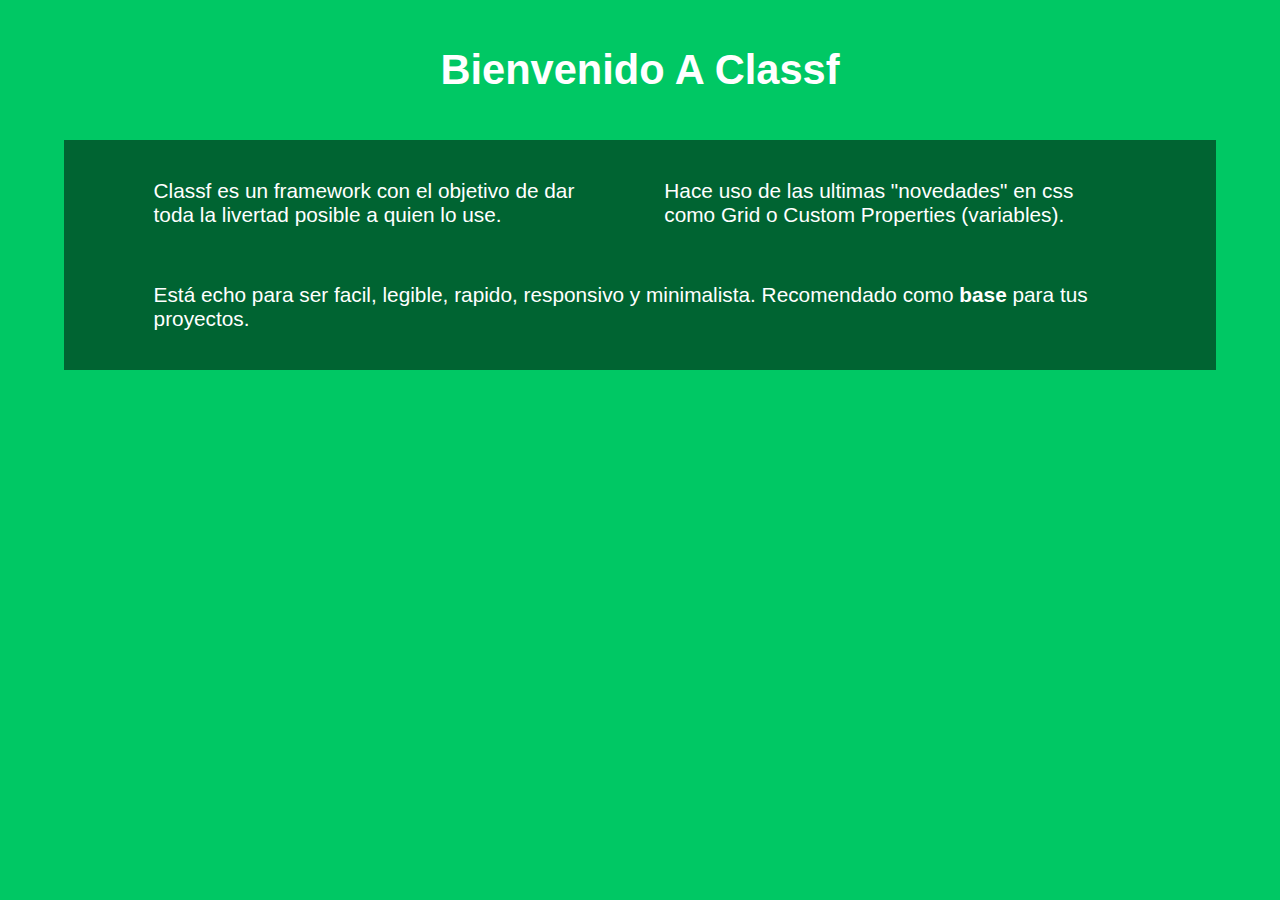
==== index.html @ 03e0330d "commit" ====
<!DOCTYPE html>
<html lang="en"></html>
<head>
  <meta charset="UTF-8"/>
  <meta name="viewport" content="width=device-width, initial-scale=1.0"/>
  <meta http-equiv="X-UA-Compatible" content="ie=edge"/>
  <link rel="stylesheet" href="css/classf/all.css"/>
  <link rel="stylesheet" href="css/styles.css"/>
  <title>Classf</title>
</head>
<body class="c bg txt color bg-b100 bg-g200 txt-r255 txt-g255 txt-b255 smsize13">
  <header class="c grid with sm3 cols">
    <div class="c cell with span sm3">
      <h1 class="c text center">Bienvenido A Classf</h1>
    </div>
  </header>
  <section class="c grid with sm2 cols bg color bg-b50 bg-g100 mleft5 mright5">
    <div class="c cell">
      <p>Classf es un framework con el objetivo de dar toda la livertad posible a quien lo use.</p>
    </div>
    <div class="c cell">
      <p>Hace uso de las ultimas "novedades" en css como Grid o Custom Properties (variables).</p>
    </div>
    <div class="c cell with span sm2">
      <p>Está echo para ser facil, legible, rapido, responsivo y minimalista. Recomendado como <b>base</b> para tus proyectos.</p>
    </div>
  </section>
</body>
---- css/classf/all.css ----
*, *:before, *:after {
  -webkit-box-sizing: border-box;
  box-sizing: border-box; }

body {
  margin: 0;
  font-family: Arial, "Helvetica Neue", Helvetica, sans-serif; }

img {
  max-width: 100%;
  height: auto; }

a {
  text-decoration: none; }
  a:hover {
    text-decoration: underline; }

.c.grid {
  display: grid;
  grid-template-columns: repeat(1, 1fr);
  grid-column-gap: 5%;
  grid-row-gap: 1.7vh;
  padding-left: 7vw;
  padding-right: 7vw;
  padding-top: 2vh;
  padding-bottom: 2vh; }
  @media (min-width: 320px) {
    .c.grid.with.cols.sm1 {
      grid-template-columns: repeat(1, 1fr); }
    .c.grid.with.cols.sm2 {
      grid-template-columns: repeat(2, 1fr); }
    .c.grid.with.cols.sm3 {
      grid-template-columns: repeat(3, 1fr); }
    .c.grid.with.cols.sm4 {
      grid-template-columns: repeat(4, 1fr); }
    .c.grid.with.cols.sm5 {
      grid-template-columns: repeat(5, 1fr); }
    .c.grid.with.cols.sm6 {
      grid-template-columns: repeat(6, 1fr); }
    .c.grid.with.cols.sm7 {
      grid-template-columns: repeat(7, 1fr); }
    .c.grid.with.cols.sm8 {
      grid-template-columns: repeat(8, 1fr); }
    .c.grid.with.cols.sm9 {
      grid-template-columns: repeat(9, 1fr); }
    .c.grid.with.cols.sm10 {
      grid-template-columns: repeat(10, 1fr); }
    .c.grid.with.cols.sm11 {
      grid-template-columns: repeat(11, 1fr); }
    .c.grid.with.cols.sm12 {
      grid-template-columns: repeat(12, 1fr); } }
  @media (min-width: 650px) {
    .c.grid.with.cols.md1 {
      grid-template-columns: repeat(1, 1fr); }
    .c.grid.with.cols.md2 {
      grid-template-columns: repeat(2, 1fr); }
    .c.grid.with.cols.md3 {
      grid-template-columns: repeat(3, 1fr); }
    .c.grid.with.cols.md4 {
      grid-template-columns: repeat(4, 1fr); }
    .c.grid.with.cols.md5 {
      grid-template-columns: repeat(5, 1fr); }
    .c.grid.with.cols.md6 {
      grid-template-columns: repeat(6, 1fr); }
    .c.grid.with.cols.md7 {
      grid-template-columns: repeat(7, 1fr); }
    .c.grid.with.cols.md8 {
      grid-template-columns: repeat(8, 1fr); }
    .c.grid.with.cols.md9 {
      grid-template-columns: repeat(9, 1fr); }
    .c.grid.with.cols.md10 {
      grid-template-columns: repeat(10, 1fr); }
    .c.grid.with.cols.md11 {
      grid-template-columns: repeat(11, 1fr); }
    .c.grid.with.cols.md12 {
      grid-template-columns: repeat(12, 1fr); } }
  @media (min-width: 940px) {
    .c.grid.with.cols.lg1 {
      grid-template-columns: repeat(1, 1fr); }
    .c.grid.with.cols.lg2 {
      grid-template-columns: repeat(2, 1fr); }
    .c.grid.with.cols.lg3 {
      grid-template-columns: repeat(3, 1fr); }
    .c.grid.with.cols.lg4 {
      grid-template-columns: repeat(4, 1fr); }
    .c.grid.with.cols.lg5 {
      grid-template-columns: repeat(5, 1fr); }
    .c.grid.with.cols.lg6 {
      grid-template-columns: repeat(6, 1fr); }
    .c.grid.with.cols.lg7 {
      grid-template-columns: repeat(7, 1fr); }
    .c.grid.with.cols.lg8 {
      grid-template-columns: repeat(8, 1fr); }
    .c.grid.with.cols.lg9 {
      grid-template-columns: repeat(9, 1fr); }
    .c.grid.with.cols.lg10 {
      grid-template-columns: repeat(10, 1fr); }
    .c.grid.with.cols.lg11 {
      grid-template-columns: repeat(11, 1fr); }
    .c.grid.with.cols.lg12 {
      grid-template-columns: repeat(12, 1fr); } }
  @media (min-width: 1300px) {
    .c.grid.with.cols.xl1 {
      grid-template-columns: repeat(1, 1fr); }
    .c.grid.with.cols.xl2 {
      grid-template-columns: repeat(2, 1fr); }
    .c.grid.with.cols.xl3 {
      grid-template-columns: repeat(3, 1fr); }
    .c.grid.with.cols.xl4 {
      grid-template-columns: repeat(4, 1fr); }
    .c.grid.with.cols.xl5 {
      grid-template-columns: repeat(5, 1fr); }
    .c.grid.with.cols.xl6 {
      grid-template-columns: repeat(6, 1fr); }
    .c.grid.with.cols.xl7 {
      grid-template-columns: repeat(7, 1fr); }
    .c.grid.with.cols.xl8 {
      grid-template-columns: repeat(8, 1fr); }
    .c.grid.with.cols.xl9 {
      grid-template-columns: repeat(9, 1fr); }
    .c.grid.with.cols.xl10 {
      grid-template-columns: repeat(10, 1fr); }
    .c.grid.with.cols.xl11 {
      grid-template-columns: repeat(11, 1fr); }
    .c.grid.with.cols.xl12 {
      grid-template-columns: repeat(12, 1fr); } }
  .c.grid .c.cell {
    width: 100%;
    height: 100%; }
    @media (min-width: 320px) {
      .c.grid .c.cell.with.span.sm1 {
        grid-column: span 1; }
      .c.grid .c.cell.with.span.sm2 {
        grid-column: span 2; }
      .c.grid .c.cell.with.span.sm3 {
        grid-column: span 3; }
      .c.grid .c.cell.with.span.sm4 {
        grid-column: span 4; }
      .c.grid .c.cell.with.span.sm5 {
        grid-column: span 5; }
      .c.grid .c.cell.with.span.sm6 {
        grid-column: span 6; }
      .c.grid .c.cell.with.span.sm7 {
        grid-column: span 7; }
      .c.grid .c.cell.with.span.sm8 {
        grid-column: span 8; }
      .c.grid .c.cell.with.span.sm9 {
        grid-column: span 9; }
      .c.grid .c.cell.with.span.sm10 {
        grid-column: span 10; }
      .c.grid .c.cell.with.span.sm11 {
        grid-column: span 11; }
      .c.grid .c.cell.with.span.sm12 {
        grid-column: span 12; } }
    @media (min-width: 650px) {
      .c.grid .c.cell.with.span.md1 {
        grid-column: span 1; }
      .c.grid .c.cell.with.span.md2 {
        grid-column: span 2; }
      .c.grid .c.cell.with.span.md3 {
        grid-column: span 3; }
      .c.grid .c.cell.with.span.md4 {
        grid-column: span 4; }
      .c.grid .c.cell.with.span.md5 {
        grid-column: span 5; }
      .c.grid .c.cell.with.span.md6 {
        grid-column: span 6; }
      .c.grid .c.cell.with.span.md7 {
        grid-column: span 7; }
      .c.grid .c.cell.with.span.md8 {
        grid-column: span 8; }
      .c.grid .c.cell.with.span.md9 {
        grid-column: span 9; }
      .c.grid .c.cell.with.span.md10 {
        grid-column: span 10; }
      .c.grid .c.cell.with.span.md11 {
        grid-column: span 11; }
      .c.grid .c.cell.with.span.md12 {
        grid-column: span 12; } }
    @media (min-width: 940px) {
      .c.grid .c.cell.with.span.lg1 {
        grid-column: span 1; }
      .c.grid .c.cell.with.span.lg2 {
        grid-column: span 2; }
      .c.grid .c.cell.with.span.lg3 {
        grid-column: span 3; }
      .c.grid .c.cell.with.span.lg4 {
        grid-column: span 4; }
      .c.grid .c.cell.with.span.lg5 {
        grid-column: span 5; }
      .c.grid .c.cell.with.span.lg6 {
        grid-column: span 6; }
      .c.grid .c.cell.with.span.lg7 {
        grid-column: span 7; }
      .c.grid .c.cell.with.span.lg8 {
        grid-column: span 8; }
      .c.grid .c.cell.with.span.lg9 {
        grid-column: span 9; }
      .c.grid .c.cell.with.span.lg10 {
        grid-column: span 10; }
      .c.grid .c.cell.with.span.lg11 {
        grid-column: span 11; }
      .c.grid .c.cell.with.span.lg12 {
        grid-column: span 12; } }
    @media (min-width: 1300px) {
      .c.grid .c.cell.with.span.xl1 {
        grid-column: span 1; }
      .c.grid .c.cell.with.span.xl2 {
        grid-column: span 2; }
      .c.grid .c.cell.with.span.xl3 {
        grid-column: span 3; }
      .c.grid .c.cell.with.span.xl4 {
        grid-column: span 4; }
      .c.grid .c.cell.with.span.xl5 {
        grid-column: span 5; }
      .c.grid .c.cell.with.span.xl6 {
        grid-column: span 6; }
      .c.grid .c.cell.with.span.xl7 {
        grid-column: span 7; }
      .c.grid .c.cell.with.span.xl8 {
        grid-column: span 8; }
      .c.grid .c.cell.with.span.xl9 {
        grid-column: span 9; }
      .c.grid .c.cell.with.span.xl10 {
        grid-column: span 10; }
      .c.grid .c.cell.with.span.xl11 {
        grid-column: span 11; }
      .c.grid .c.cell.with.span.xl12 {
        grid-column: span 12; } }

.c.show.in {
  display: none; }
  @media (min-width: 0px) and (max-width: 649px) {
    .c.show.in.sm {
      display: block; } }
  @media (min-width: 650px) and (max-width: 939px) {
    .c.show.in.md {
      display: block; } }
  @media (min-width: 940px) and (max-width: 1299px) {
    .c.show.in.lg {
      display: block; } }
  @media (min-width: 1300px) and (max-width: 1000000px) {
    .c.show.in.xl {
      display: block; } }

.c.hide.in {
  display: block; }
  @media (min-width: 0px) and (max-width: 649px) {
    .c.hide.in.sm {
      display: none; } }
  @media (min-width: 650px) and (max-width: 939px) {
    .c.hide.in.md {
      display: none; } }
  @media (min-width: 940px) and (max-width: 1299px) {
    .c.hide.in.lg {
      display: none; } }
  @media (min-width: 1300px) and (max-width: 1000000px) {
    .c.hide.in.xl {
      display: none; } }

.c.visible.in {
  visibility: hidden; }
  @media (min-width: 0px) and (max-width: 649px) {
    .c.visible.in.sm {
      visibility: visible; } }
  @media (min-width: 650px) and (max-width: 939px) {
    .c.visible.in.md {
      visibility: visible; } }
  @media (min-width: 940px) and (max-width: 1299px) {
    .c.visible.in.lg {
      visibility: visible; } }
  @media (min-width: 1300px) and (max-width: 1000000px) {
    .c.visible.in.xl {
      visibility: visible; } }

.c.invisible.in {
  visibility: visible; }
  @media (min-width: 0px) and (max-width: 649px) {
    .c.invisible.in.sm {
      visibility: hidden; } }
  @media (min-width: 650px) and (max-width: 939px) {
    .c.invisible.in.md {
      visibility: hidden; } }
  @media (min-width: 940px) and (max-width: 1299px) {
    .c.invisible.in.lg {
      visibility: hidden; } }
  @media (min-width: 1300px) and (max-width: 1000000px) {
    .c.invisible.in.xl {
      visibility: hidden; } }

.c.width0 {
  width: 0%; }

.c.width5 {
  width: 5%; }

.c.width10 {
  width: 10%; }

.c.width15 {
  width: 15%; }

.c.width20 {
  width: 20%; }

.c.width25 {
  width: 25%; }

.c.width30 {
  width: 30%; }

.c.width35 {
  width: 35%; }

.c.width40 {
  width: 40%; }

.c.width45 {
  width: 45%; }

.c.width50 {
  width: 50%; }

.c.width55 {
  width: 55%; }

.c.width60 {
  width: 60%; }

.c.width65 {
  width: 65%; }

.c.width70 {
  width: 70%; }

.c.width75 {
  width: 75%; }

.c.width80 {
  width: 80%; }

.c.width85 {
  width: 85%; }

.c.width90 {
  width: 90%; }

.c.width95 {
  width: 95%; }

.c.width100 {
  width: 100%; }

.c.height0 {
  height: 0px; }

.c.height5 {
  height: 5px; }

.c.height10 {
  height: 10px; }

.c.height15 {
  height: 15px; }

.c.height20 {
  height: 20px; }

.c.height25 {
  height: 25px; }

.c.height30 {
  height: 30px; }

.c.height35 {
  height: 35px; }

.c.height40 {
  height: 40px; }

.c.height45 {
  height: 45px; }

.c.height50 {
  height: 50px; }

.c.height55 {
  height: 55px; }

.c.height60 {
  height: 60px; }

.c.height65 {
  height: 65px; }

.c.height70 {
  height: 70px; }

.c.height75 {
  height: 75px; }

.c.height80 {
  height: 80px; }

.c.height85 {
  height: 85px; }

.c.height90 {
  height: 90px; }

.c.height95 {
  height: 95px; }

.c.height100 {
  height: 100px; }

.c.height105 {
  height: 105px; }

.c.height110 {
  height: 110px; }

.c.height115 {
  height: 115px; }

.c.height120 {
  height: 120px; }

.c.height125 {
  height: 125px; }

.c.height130 {
  height: 130px; }

.c.height135 {
  height: 135px; }

.c.height140 {
  height: 140px; }

.c.height145 {
  height: 145px; }

.c.height150 {
  height: 150px; }

.c.height155 {
  height: 155px; }

.c.height160 {
  height: 160px; }

.c.height165 {
  height: 165px; }

.c.height170 {
  height: 170px; }

.c.height175 {
  height: 175px; }

.c.height180 {
  height: 180px; }

.c.height185 {
  height: 185px; }

.c.height190 {
  height: 190px; }

.c.height195 {
  height: 195px; }

.c.height200 {
  height: 200px; }

.c.height205 {
  height: 205px; }

.c.height210 {
  height: 210px; }

.c.height215 {
  height: 215px; }

.c.height220 {
  height: 220px; }

.c.height225 {
  height: 225px; }

.c.height230 {
  height: 230px; }

.c.height235 {
  height: 235px; }

.c.height240 {
  height: 240px; }

.c.height245 {
  height: 245px; }

.c.height250 {
  height: 250px; }

.c.height255 {
  height: 255px; }

.c.height260 {
  height: 260px; }

.c.height265 {
  height: 265px; }

.c.height270 {
  height: 270px; }

.c.height275 {
  height: 275px; }

.c.height280 {
  height: 280px; }

.c.height285 {
  height: 285px; }

.c.height290 {
  height: 290px; }

.c.height295 {
  height: 295px; }

.c.height300 {
  height: 300px; }

.c.height305 {
  height: 305px; }

.c.height310 {
  height: 310px; }

.c.height315 {
  height: 315px; }

.c.height320 {
  height: 320px; }

.c.height325 {
  height: 325px; }

.c.height330 {
  height: 330px; }

.c.height335 {
  height: 335px; }

.c.height340 {
  height: 340px; }

.c.height345 {
  height: 345px; }

.c.height350 {
  height: 350px; }

.c.height355 {
  height: 355px; }

.c.height360 {
  height: 360px; }

.c.height365 {
  height: 365px; }

.c.height370 {
  height: 370px; }

.c.height375 {
  height: 375px; }

.c.height380 {
  height: 380px; }

.c.height385 {
  height: 385px; }

.c.height390 {
  height: 390px; }

.c.height395 {
  height: 395px; }

.c.height400 {
  height: 400px; }

.c.height405 {
  height: 405px; }

.c.height410 {
  height: 410px; }

.c.height415 {
  height: 415px; }

.c.height420 {
  height: 420px; }

.c.height425 {
  height: 425px; }

.c.height430 {
  height: 430px; }

.c.height435 {
  height: 435px; }

.c.height440 {
  height: 440px; }

.c.height445 {
  height: 445px; }

.c.height450 {
  height: 450px; }

.c.height455 {
  height: 455px; }

.c.height460 {
  height: 460px; }

.c.height465 {
  height: 465px; }

.c.height470 {
  height: 470px; }

.c.height475 {
  height: 475px; }

.c.height480 {
  height: 480px; }

.c.height485 {
  height: 485px; }

.c.height490 {
  height: 490px; }

.c.height495 {
  height: 495px; }

.c.height500 {
  height: 500px; }

.c.pos.container {
  position: relative; }
  .c.pos.container .c.pos.set {
    position: absolute; }
    .c.pos.container .c.pos.set.x0 {
      left: 0%; }
    .c.pos.container .c.pos.set.y0 {
      top: 0%; }
    .c.pos.container .c.pos.set.x5 {
      left: 5%; }
    .c.pos.container .c.pos.set.y5 {
      top: 5%; }
    .c.pos.container .c.pos.set.x10 {
      left: 10%; }
    .c.pos.container .c.pos.set.y10 {
      top: 10%; }
    .c.pos.container .c.pos.set.x15 {
      left: 15%; }
    .c.pos.container .c.pos.set.y15 {
      top: 15%; }
    .c.pos.container .c.pos.set.x20 {
      left: 20%; }
    .c.pos.container .c.pos.set.y20 {
      top: 20%; }
    .c.pos.container .c.pos.set.x25 {
      left: 25%; }
    .c.pos.container .c.pos.set.y25 {
      top: 25%; }
    .c.pos.container .c.pos.set.x30 {
      left: 30%; }
    .c.pos.container .c.pos.set.y30 {
      top: 30%; }
    .c.pos.container .c.pos.set.x35 {
      left: 35%; }
    .c.pos.container .c.pos.set.y35 {
      top: 35%; }
    .c.pos.container .c.pos.set.x40 {
      left: 40%; }
    .c.pos.container .c.pos.set.y40 {
      top: 40%; }
    .c.pos.container .c.pos.set.x45 {
      left: 45%; }
    .c.pos.container .c.pos.set.y45 {
      top: 45%; }
    .c.pos.container .c.pos.set.x50 {
      left: 50%; }
    .c.pos.container .c.pos.set.y50 {
      top: 50%; }
    .c.pos.container .c.pos.set.x55 {
      left: 55%; }
    .c.pos.container .c.pos.set.y55 {
      top: 55%; }
    .c.pos.container .c.pos.set.x60 {
      left: 60%; }
    .c.pos.container .c.pos.set.y60 {
      top: 60%; }
    .c.pos.container .c.pos.set.x65 {
      left: 65%; }
    .c.pos.container .c.pos.set.y65 {
      top: 65%; }
    .c.pos.container .c.pos.set.x70 {
      left: 70%; }
    .c.pos.container .c.pos.set.y70 {
      top: 70%; }
    .c.pos.container .c.pos.set.x75 {
      left: 75%; }
    .c.pos.container .c.pos.set.y75 {
      top: 75%; }
    .c.pos.container .c.pos.set.x80 {
      left: 80%; }
    .c.pos.container .c.pos.set.y80 {
      top: 80%; }
    .c.pos.container .c.pos.set.x85 {
      left: 85%; }
    .c.pos.container .c.pos.set.y85 {
      top: 85%; }
    .c.pos.container .c.pos.set.x90 {
      left: 90%; }
    .c.pos.container .c.pos.set.y90 {
      top: 90%; }
    .c.pos.container .c.pos.set.x95 {
      left: 95%; }
    .c.pos.container .c.pos.set.y95 {
      top: 95%; }
    .c.pos.container .c.pos.set.x100 {
      left: 100%; }
    .c.pos.container .c.pos.set.y100 {
      top: 100%; }
  .c.pos.container .c.pos.align {
    position: absolute;
    --x: 0%;
    --y: 0%;
    -webkit-transform: translate(var(--x), var(--y));
    -ms-transform: translate(var(--x), var(--y));
    transform: translate(var(--x), var(--y)); }
    .c.pos.container .c.pos.align.middle {
      top: 50%;
      --y: -50%; }
    .c.pos.container .c.pos.align.buttom {
      bottom: 0; }
    .c.pos.container .c.pos.align.top {
      top: 0; }
    .c.pos.container .c.pos.align.center {
      left: 50%;
      --x: -50%; }
    .c.pos.container .c.pos.align.ceft {
      left: 0; }
    .c.pos.container .c.pos.align.right {
      right: 0; }

.c.scroll-x {
  overflow-x: scroll; }

.c.scroll-y {
  overflow-y: scroll; }

.c.bg.color {
  background-color: rgb(var(--bgr), var(--bgg), var(--bgb));
  --bgr: 0;
  --bgg: 0;
  --bgb: 0; }
  .c.bg.color.bg-r0 {
    --bgr: 0; }
  .c.bg.color.bg-r5 {
    --bgr: 5; }
  .c.bg.color.bg-r10 {
    --bgr: 10; }
  .c.bg.color.bg-r15 {
    --bgr: 15; }
  .c.bg.color.bg-r20 {
    --bgr: 20; }
  .c.bg.color.bg-r25 {
    --bgr: 25; }
  .c.bg.color.bg-r30 {
    --bgr: 30; }
  .c.bg.color.bg-r35 {
    --bgr: 35; }
  .c.bg.color.bg-r40 {
    --bgr: 40; }
  .c.bg.color.bg-r45 {
    --bgr: 45; }
  .c.bg.color.bg-r50 {
    --bgr: 50; }
  .c.bg.color.bg-r55 {
    --bgr: 55; }
  .c.bg.color.bg-r60 {
    --bgr: 60; }
  .c.bg.color.bg-r65 {
    --bgr: 65; }
  .c.bg.color.bg-r70 {
    --bgr: 70; }
  .c.bg.color.bg-r75 {
    --bgr: 75; }
  .c.bg.color.bg-r80 {
    --bgr: 80; }
  .c.bg.color.bg-r85 {
    --bgr: 85; }
  .c.bg.color.bg-r90 {
    --bgr: 90; }
  .c.bg.color.bg-r95 {
    --bgr: 95; }
  .c.bg.color.bg-r100 {
    --bgr: 100; }
  .c.bg.color.bg-r105 {
    --bgr: 105; }
  .c.bg.color.bg-r110 {
    --bgr: 110; }
  .c.bg.color.bg-r115 {
    --bgr: 115; }
  .c.bg.color.bg-r120 {
    --bgr: 120; }
  .c.bg.color.bg-r125 {
    --bgr: 125; }
  .c.bg.color.bg-r130 {
    --bgr: 130; }
  .c.bg.color.bg-r135 {
    --bgr: 135; }
  .c.bg.color.bg-r140 {
    --bgr: 140; }
  .c.bg.color.bg-r145 {
    --bgr: 145; }
  .c.bg.color.bg-r150 {
    --bgr: 150; }
  .c.bg.color.bg-r155 {
    --bgr: 155; }
  .c.bg.color.bg-r160 {
    --bgr: 160; }
  .c.bg.color.bg-r165 {
    --bgr: 165; }
  .c.bg.color.bg-r170 {
    --bgr: 170; }
  .c.bg.color.bg-r175 {
    --bgr: 175; }
  .c.bg.color.bg-r180 {
    --bgr: 180; }
  .c.bg.color.bg-r185 {
    --bgr: 185; }
  .c.bg.color.bg-r190 {
    --bgr: 190; }
  .c.bg.color.bg-r195 {
    --bgr: 195; }
  .c.bg.color.bg-r200 {
    --bgr: 200; }
  .c.bg.color.bg-r205 {
    --bgr: 205; }
  .c.bg.color.bg-r210 {
    --bgr: 210; }
  .c.bg.color.bg-r215 {
    --bgr: 215; }
  .c.bg.color.bg-r220 {
    --bgr: 220; }
  .c.bg.color.bg-r225 {
    --bgr: 225; }
  .c.bg.color.bg-r230 {
    --bgr: 230; }
  .c.bg.color.bg-r235 {
    --bgr: 235; }
  .c.bg.color.bg-r240 {
    --bgr: 240; }
  .c.bg.color.bg-r245 {
    --bgr: 245; }
  .c.bg.color.bg-r250 {
    --bgr: 250; }
  .c.bg.color.bg-r255 {
    --bgr: 255; }
  .c.bg.color.bg-g0 {
    --bgg: 0; }
  .c.bg.color.bg-g5 {
    --bgg: 5; }
  .c.bg.color.bg-g10 {
    --bgg: 10; }
  .c.bg.color.bg-g15 {
    --bgg: 15; }
  .c.bg.color.bg-g20 {
    --bgg: 20; }
  .c.bg.color.bg-g25 {
    --bgg: 25; }
  .c.bg.color.bg-g30 {
    --bgg: 30; }
  .c.bg.color.bg-g35 {
    --bgg: 35; }
  .c.bg.color.bg-g40 {
    --bgg: 40; }
  .c.bg.color.bg-g45 {
    --bgg: 45; }
  .c.bg.color.bg-g50 {
    --bgg: 50; }
  .c.bg.color.bg-g55 {
    --bgg: 55; }
  .c.bg.color.bg-g60 {
    --bgg: 60; }
  .c.bg.color.bg-g65 {
    --bgg: 65; }
  .c.bg.color.bg-g70 {
    --bgg: 70; }
  .c.bg.color.bg-g75 {
    --bgg: 75; }
  .c.bg.color.bg-g80 {
    --bgg: 80; }
  .c.bg.color.bg-g85 {
    --bgg: 85; }
  .c.bg.color.bg-g90 {
    --bgg: 90; }
  .c.bg.color.bg-g95 {
    --bgg: 95; }
  .c.bg.color.bg-g100 {
    --bgg: 100; }
  .c.bg.color.bg-g105 {
    --bgg: 105; }
  .c.bg.color.bg-g110 {
    --bgg: 110; }
  .c.bg.color.bg-g115 {
    --bgg: 115; }
  .c.bg.color.bg-g120 {
    --bgg: 120; }
  .c.bg.color.bg-g125 {
    --bgg: 125; }
  .c.bg.color.bg-g130 {
    --bgg: 130; }
  .c.bg.color.bg-g135 {
    --bgg: 135; }
  .c.bg.color.bg-g140 {
    --bgg: 140; }
  .c.bg.color.bg-g145 {
    --bgg: 145; }
  .c.bg.color.bg-g150 {
    --bgg: 150; }
  .c.bg.color.bg-g155 {
    --bgg: 155; }
  .c.bg.color.bg-g160 {
    --bgg: 160; }
  .c.bg.color.bg-g165 {
    --bgg: 165; }
  .c.bg.color.bg-g170 {
    --bgg: 170; }
  .c.bg.color.bg-g175 {
    --bgg: 175; }
  .c.bg.color.bg-g180 {
    --bgg: 180; }
  .c.bg.color.bg-g185 {
    --bgg: 185; }
  .c.bg.color.bg-g190 {
    --bgg: 190; }
  .c.bg.color.bg-g195 {
    --bgg: 195; }
  .c.bg.color.bg-g200 {
    --bgg: 200; }
  .c.bg.color.bg-g205 {
    --bgg: 205; }
  .c.bg.color.bg-g210 {
    --bgg: 210; }
  .c.bg.color.bg-g215 {
    --bgg: 215; }
  .c.bg.color.bg-g220 {
    --bgg: 220; }
  .c.bg.color.bg-g225 {
    --bgg: 225; }
  .c.bg.color.bg-g230 {
    --bgg: 230; }
  .c.bg.color.bg-g235 {
    --bgg: 235; }
  .c.bg.color.bg-g240 {
    --bgg: 240; }
  .c.bg.color.bg-g245 {
    --bgg: 245; }
  .c.bg.color.bg-g250 {
    --bgg: 250; }
  .c.bg.color.bg-g255 {
    --bgg: 255; }
  .c.bg.color.bg-b0 {
    --bgb: 0; }
  .c.bg.color.bg-b5 {
    --bgb: 5; }
  .c.bg.color.bg-b10 {
    --bgb: 10; }
  .c.bg.color.bg-b15 {
    --bgb: 15; }
  .c.bg.color.bg-b20 {
    --bgb: 20; }
  .c.bg.color.bg-b25 {
    --bgb: 25; }
  .c.bg.color.bg-b30 {
    --bgb: 30; }
  .c.bg.color.bg-b35 {
    --bgb: 35; }
  .c.bg.color.bg-b40 {
    --bgb: 40; }
  .c.bg.color.bg-b45 {
    --bgb: 45; }
  .c.bg.color.bg-b50 {
    --bgb: 50; }
  .c.bg.color.bg-b55 {
    --bgb: 55; }
  .c.bg.color.bg-b60 {
    --bgb: 60; }
  .c.bg.color.bg-b65 {
    --bgb: 65; }
  .c.bg.color.bg-b70 {
    --bgb: 70; }
  .c.bg.color.bg-b75 {
    --bgb: 75; }
  .c.bg.color.bg-b80 {
    --bgb: 80; }
  .c.bg.color.bg-b85 {
    --bgb: 85; }
  .c.bg.color.bg-b90 {
    --bgb: 90; }
  .c.bg.color.bg-b95 {
    --bgb: 95; }
  .c.bg.color.bg-b100 {
    --bgb: 100; }
  .c.bg.color.bg-b105 {
    --bgb: 105; }
  .c.bg.color.bg-b110 {
    --bgb: 110; }
  .c.bg.color.bg-b115 {
    --bgb: 115; }
  .c.bg.color.bg-b120 {
    --bgb: 120; }
  .c.bg.color.bg-b125 {
    --bgb: 125; }
  .c.bg.color.bg-b130 {
    --bgb: 130; }
  .c.bg.color.bg-b135 {
    --bgb: 135; }
  .c.bg.color.bg-b140 {
    --bgb: 140; }
  .c.bg.color.bg-b145 {
    --bgb: 145; }
  .c.bg.color.bg-b150 {
    --bgb: 150; }
  .c.bg.color.bg-b155 {
    --bgb: 155; }
  .c.bg.color.bg-b160 {
    --bgb: 160; }
  .c.bg.color.bg-b165 {
    --bgb: 165; }
  .c.bg.color.bg-b170 {
    --bgb: 170; }
  .c.bg.color.bg-b175 {
    --bgb: 175; }
  .c.bg.color.bg-b180 {
    --bgb: 180; }
  .c.bg.color.bg-b185 {
    --bgb: 185; }
  .c.bg.color.bg-b190 {
    --bgb: 190; }
  .c.bg.color.bg-b195 {
    --bgb: 195; }
  .c.bg.color.bg-b200 {
    --bgb: 200; }
  .c.bg.color.bg-b205 {
    --bgb: 205; }
  .c.bg.color.bg-b210 {
    --bgb: 210; }
  .c.bg.color.bg-b215 {
    --bgb: 215; }
  .c.bg.color.bg-b220 {
    --bgb: 220; }
  .c.bg.color.bg-b225 {
    --bgb: 225; }
  .c.bg.color.bg-b230 {
    --bgb: 230; }
  .c.bg.color.bg-b235 {
    --bgb: 235; }
  .c.bg.color.bg-b240 {
    --bgb: 240; }
  .c.bg.color.bg-b245 {
    --bgb: 245; }
  .c.bg.color.bg-b250 {
    --bgb: 250; }
  .c.bg.color.bg-b255 {
    --bgb: 255; }

.c.txt.color {
  color: rgb(var(--txtr), var(--txtg), var(--txtb));
  --txtr: 0;
  --txtg: 0;
  --txtb: 0; }
  .c.txt.color.txt-r0 {
    --txtr: 0; }
  .c.txt.color.txt-r5 {
    --txtr: 5; }
  .c.txt.color.txt-r10 {
    --txtr: 10; }
  .c.txt.color.txt-r15 {
    --txtr: 15; }
  .c.txt.color.txt-r20 {
    --txtr: 20; }
  .c.txt.color.txt-r25 {
    --txtr: 25; }
  .c.txt.color.txt-r30 {
    --txtr: 30; }
  .c.txt.color.txt-r35 {
    --txtr: 35; }
  .c.txt.color.txt-r40 {
    --txtr: 40; }
  .c.txt.color.txt-r45 {
    --txtr: 45; }
  .c.txt.color.txt-r50 {
    --txtr: 50; }
  .c.txt.color.txt-r55 {
    --txtr: 55; }
  .c.txt.color.txt-r60 {
    --txtr: 60; }
  .c.txt.color.txt-r65 {
    --txtr: 65; }
  .c.txt.color.txt-r70 {
    --txtr: 70; }
  .c.txt.color.txt-r75 {
    --txtr: 75; }
  .c.txt.color.txt-r80 {
    --txtr: 80; }
  .c.txt.color.txt-r85 {
    --txtr: 85; }
  .c.txt.color.txt-r90 {
    --txtr: 90; }
  .c.txt.color.txt-r95 {
    --txtr: 95; }
  .c.txt.color.txt-r100 {
    --txtr: 100; }
  .c.txt.color.txt-r105 {
    --txtr: 105; }
  .c.txt.color.txt-r110 {
    --txtr: 110; }
  .c.txt.color.txt-r115 {
    --txtr: 115; }
  .c.txt.color.txt-r120 {
    --txtr: 120; }
  .c.txt.color.txt-r125 {
    --txtr: 125; }
  .c.txt.color.txt-r130 {
    --txtr: 130; }
  .c.txt.color.txt-r135 {
    --txtr: 135; }
  .c.txt.color.txt-r140 {
    --txtr: 140; }
  .c.txt.color.txt-r145 {
    --txtr: 145; }
  .c.txt.color.txt-r150 {
    --txtr: 150; }
  .c.txt.color.txt-r155 {
    --txtr: 155; }
  .c.txt.color.txt-r160 {
    --txtr: 160; }
  .c.txt.color.txt-r165 {
    --txtr: 165; }
  .c.txt.color.txt-r170 {
    --txtr: 170; }
  .c.txt.color.txt-r175 {
    --txtr: 175; }
  .c.txt.color.txt-r180 {
    --txtr: 180; }
  .c.txt.color.txt-r185 {
    --txtr: 185; }
  .c.txt.color.txt-r190 {
    --txtr: 190; }
  .c.txt.color.txt-r195 {
    --txtr: 195; }
  .c.txt.color.txt-r200 {
    --txtr: 200; }
  .c.txt.color.txt-r205 {
    --txtr: 205; }
  .c.txt.color.txt-r210 {
    --txtr: 210; }
  .c.txt.color.txt-r215 {
    --txtr: 215; }
  .c.txt.color.txt-r220 {
    --txtr: 220; }
  .c.txt.color.txt-r225 {
    --txtr: 225; }
  .c.txt.color.txt-r230 {
    --txtr: 230; }
  .c.txt.color.txt-r235 {
    --txtr: 235; }
  .c.txt.color.txt-r240 {
    --txtr: 240; }
  .c.txt.color.txt-r245 {
    --txtr: 245; }
  .c.txt.color.txt-r250 {
    --txtr: 250; }
  .c.txt.color.txt-r255 {
    --txtr: 255; }
  .c.txt.color.txt-g0 {
    --txtg: 0; }
  .c.txt.color.txt-g5 {
    --txtg: 5; }
  .c.txt.color.txt-g10 {
    --txtg: 10; }
  .c.txt.color.txt-g15 {
    --txtg: 15; }
  .c.txt.color.txt-g20 {
    --txtg: 20; }
  .c.txt.color.txt-g25 {
    --txtg: 25; }
  .c.txt.color.txt-g30 {
    --txtg: 30; }
  .c.txt.color.txt-g35 {
    --txtg: 35; }
  .c.txt.color.txt-g40 {
    --txtg: 40; }
  .c.txt.color.txt-g45 {
    --txtg: 45; }
  .c.txt.color.txt-g50 {
    --txtg: 50; }
  .c.txt.color.txt-g55 {
    --txtg: 55; }
  .c.txt.color.txt-g60 {
    --txtg: 60; }
  .c.txt.color.txt-g65 {
    --txtg: 65; }
  .c.txt.color.txt-g70 {
    --txtg: 70; }
  .c.txt.color.txt-g75 {
    --txtg: 75; }
  .c.txt.color.txt-g80 {
    --txtg: 80; }
  .c.txt.color.txt-g85 {
    --txtg: 85; }
  .c.txt.color.txt-g90 {
    --txtg: 90; }
  .c.txt.color.txt-g95 {
    --txtg: 95; }
  .c.txt.color.txt-g100 {
    --txtg: 100; }
  .c.txt.color.txt-g105 {
    --txtg: 105; }
  .c.txt.color.txt-g110 {
    --txtg: 110; }
  .c.txt.color.txt-g115 {
    --txtg: 115; }
  .c.txt.color.txt-g120 {
    --txtg: 120; }
  .c.txt.color.txt-g125 {
    --txtg: 125; }
  .c.txt.color.txt-g130 {
    --txtg: 130; }
  .c.txt.color.txt-g135 {
    --txtg: 135; }
  .c.txt.color.txt-g140 {
    --txtg: 140; }
  .c.txt.color.txt-g145 {
    --txtg: 145; }
  .c.txt.color.txt-g150 {
    --txtg: 150; }
  .c.txt.color.txt-g155 {
    --txtg: 155; }
  .c.txt.color.txt-g160 {
    --txtg: 160; }
  .c.txt.color.txt-g165 {
    --txtg: 165; }
  .c.txt.color.txt-g170 {
    --txtg: 170; }
  .c.txt.color.txt-g175 {
    --txtg: 175; }
  .c.txt.color.txt-g180 {
    --txtg: 180; }
  .c.txt.color.txt-g185 {
    --txtg: 185; }
  .c.txt.color.txt-g190 {
    --txtg: 190; }
  .c.txt.color.txt-g195 {
    --txtg: 195; }
  .c.txt.color.txt-g200 {
    --txtg: 200; }
  .c.txt.color.txt-g205 {
    --txtg: 205; }
  .c.txt.color.txt-g210 {
    --txtg: 210; }
  .c.txt.color.txt-g215 {
    --txtg: 215; }
  .c.txt.color.txt-g220 {
    --txtg: 220; }
  .c.txt.color.txt-g225 {
    --txtg: 225; }
  .c.txt.color.txt-g230 {
    --txtg: 230; }
  .c.txt.color.txt-g235 {
    --txtg: 235; }
  .c.txt.color.txt-g240 {
    --txtg: 240; }
  .c.txt.color.txt-g245 {
    --txtg: 245; }
  .c.txt.color.txt-g250 {
    --txtg: 250; }
  .c.txt.color.txt-g255 {
    --txtg: 255; }
  .c.txt.color.txt-b0 {
    --txtb: 0; }
  .c.txt.color.txt-b5 {
    --txtb: 5; }
  .c.txt.color.txt-b10 {
    --txtb: 10; }
  .c.txt.color.txt-b15 {
    --txtb: 15; }
  .c.txt.color.txt-b20 {
    --txtb: 20; }
  .c.txt.color.txt-b25 {
    --txtb: 25; }
  .c.txt.color.txt-b30 {
    --txtb: 30; }
  .c.txt.color.txt-b35 {
    --txtb: 35; }
  .c.txt.color.txt-b40 {
    --txtb: 40; }
  .c.txt.color.txt-b45 {
    --txtb: 45; }
  .c.txt.color.txt-b50 {
    --txtb: 50; }
  .c.txt.color.txt-b55 {
    --txtb: 55; }
  .c.txt.color.txt-b60 {
    --txtb: 60; }
  .c.txt.color.txt-b65 {
    --txtb: 65; }
  .c.txt.color.txt-b70 {
    --txtb: 70; }
  .c.txt.color.txt-b75 {
    --txtb: 75; }
  .c.txt.color.txt-b80 {
    --txtb: 80; }
  .c.txt.color.txt-b85 {
    --txtb: 85; }
  .c.txt.color.txt-b90 {
    --txtb: 90; }
  .c.txt.color.txt-b95 {
    --txtb: 95; }
  .c.txt.color.txt-b100 {
    --txtb: 100; }
  .c.txt.color.txt-b105 {
    --txtb: 105; }
  .c.txt.color.txt-b110 {
    --txtb: 110; }
  .c.txt.color.txt-b115 {
    --txtb: 115; }
  .c.txt.color.txt-b120 {
    --txtb: 120; }
  .c.txt.color.txt-b125 {
    --txtb: 125; }
  .c.txt.color.txt-b130 {
    --txtb: 130; }
  .c.txt.color.txt-b135 {
    --txtb: 135; }
  .c.txt.color.txt-b140 {
    --txtb: 140; }
  .c.txt.color.txt-b145 {
    --txtb: 145; }
  .c.txt.color.txt-b150 {
    --txtb: 150; }
  .c.txt.color.txt-b155 {
    --txtb: 155; }
  .c.txt.color.txt-b160 {
    --txtb: 160; }
  .c.txt.color.txt-b165 {
    --txtb: 165; }
  .c.txt.color.txt-b170 {
    --txtb: 170; }
  .c.txt.color.txt-b175 {
    --txtb: 175; }
  .c.txt.color.txt-b180 {
    --txtb: 180; }
  .c.txt.color.txt-b185 {
    --txtb: 185; }
  .c.txt.color.txt-b190 {
    --txtb: 190; }
  .c.txt.color.txt-b195 {
    --txtb: 195; }
  .c.txt.color.txt-b200 {
    --txtb: 200; }
  .c.txt.color.txt-b205 {
    --txtb: 205; }
  .c.txt.color.txt-b210 {
    --txtb: 210; }
  .c.txt.color.txt-b215 {
    --txtb: 215; }
  .c.txt.color.txt-b220 {
    --txtb: 220; }
  .c.txt.color.txt-b225 {
    --txtb: 225; }
  .c.txt.color.txt-b230 {
    --txtb: 230; }
  .c.txt.color.txt-b235 {
    --txtb: 235; }
  .c.txt.color.txt-b240 {
    --txtb: 240; }
  .c.txt.color.txt-b245 {
    --txtb: 245; }
  .c.txt.color.txt-b250 {
    --txtb: 250; }
  .c.txt.color.txt-b255 {
    --txtb: 255; }

@media (min-width: 320px) {
  .c.smsize1 {
    font-size: 0.1em; }
  .c.smsize2 {
    font-size: 0.2em; }
  .c.smsize3 {
    font-size: 0.3em; }
  .c.smsize4 {
    font-size: 0.4em; }
  .c.smsize5 {
    font-size: 0.5em; }
  .c.smsize6 {
    font-size: 0.6em; }
  .c.smsize7 {
    font-size: 0.7em; }
  .c.smsize8 {
    font-size: 0.8em; }
  .c.smsize9 {
    font-size: 0.9em; }
  .c.smsize10 {
    font-size: 1em; }
  .c.smsize11 {
    font-size: 1.1em; }
  .c.smsize12 {
    font-size: 1.2em; }
  .c.smsize13 {
    font-size: 1.3em; }
  .c.smsize14 {
    font-size: 1.4em; }
  .c.smsize15 {
    font-size: 1.5em; }
  .c.smsize16 {
    font-size: 1.6em; }
  .c.smsize17 {
    font-size: 1.7em; }
  .c.smsize18 {
    font-size: 1.8em; }
  .c.smsize19 {
    font-size: 1.9em; }
  .c.smsize20 {
    font-size: 2em; }
  .c.smsize21 {
    font-size: 2.1em; }
  .c.smsize22 {
    font-size: 2.2em; }
  .c.smsize23 {
    font-size: 2.3em; }
  .c.smsize24 {
    font-size: 2.4em; }
  .c.smsize25 {
    font-size: 2.5em; }
  .c.smsize26 {
    font-size: 2.6em; }
  .c.smsize27 {
    font-size: 2.7em; }
  .c.smsize28 {
    font-size: 2.8em; }
  .c.smsize29 {
    font-size: 2.9em; }
  .c.smsize30 {
    font-size: 3em; }
  .c.smsize31 {
    font-size: 3.1em; }
  .c.smsize32 {
    font-size: 3.2em; }
  .c.smsize33 {
    font-size: 3.3em; }
  .c.smsize34 {
    font-size: 3.4em; }
  .c.smsize35 {
    font-size: 3.5em; }
  .c.smsize36 {
    font-size: 3.6em; }
  .c.smsize37 {
    font-size: 3.7em; }
  .c.smsize38 {
    font-size: 3.8em; }
  .c.smsize39 {
    font-size: 3.9em; }
  .c.smsize40 {
    font-size: 4em; }
  .c.smsize41 {
    font-size: 4.1em; }
  .c.smsize42 {
    font-size: 4.2em; }
  .c.smsize43 {
    font-size: 4.3em; }
  .c.smsize44 {
    font-size: 4.4em; }
  .c.smsize45 {
    font-size: 4.5em; }
  .c.smsize46 {
    font-size: 4.6em; }
  .c.smsize47 {
    font-size: 4.7em; }
  .c.smsize48 {
    font-size: 4.8em; }
  .c.smsize49 {
    font-size: 4.9em; }
  .c.smsize50 {
    font-size: 5em; } }

@media (min-width: 650px) {
  .c.mdsize1 {
    font-size: 0.1em; }
  .c.mdsize2 {
    font-size: 0.2em; }
  .c.mdsize3 {
    font-size: 0.3em; }
  .c.mdsize4 {
    font-size: 0.4em; }
  .c.mdsize5 {
    font-size: 0.5em; }
  .c.mdsize6 {
    font-size: 0.6em; }
  .c.mdsize7 {
    font-size: 0.7em; }
  .c.mdsize8 {
    font-size: 0.8em; }
  .c.mdsize9 {
    font-size: 0.9em; }
  .c.mdsize10 {
    font-size: 1em; }
  .c.mdsize11 {
    font-size: 1.1em; }
  .c.mdsize12 {
    font-size: 1.2em; }
  .c.mdsize13 {
    font-size: 1.3em; }
  .c.mdsize14 {
    font-size: 1.4em; }
  .c.mdsize15 {
    font-size: 1.5em; }
  .c.mdsize16 {
    font-size: 1.6em; }
  .c.mdsize17 {
    font-size: 1.7em; }
  .c.mdsize18 {
    font-size: 1.8em; }
  .c.mdsize19 {
    font-size: 1.9em; }
  .c.mdsize20 {
    font-size: 2em; }
  .c.mdsize21 {
    font-size: 2.1em; }
  .c.mdsize22 {
    font-size: 2.2em; }
  .c.mdsize23 {
    font-size: 2.3em; }
  .c.mdsize24 {
    font-size: 2.4em; }
  .c.mdsize25 {
    font-size: 2.5em; }
  .c.mdsize26 {
    font-size: 2.6em; }
  .c.mdsize27 {
    font-size: 2.7em; }
  .c.mdsize28 {
    font-size: 2.8em; }
  .c.mdsize29 {
    font-size: 2.9em; }
  .c.mdsize30 {
    font-size: 3em; }
  .c.mdsize31 {
    font-size: 3.1em; }
  .c.mdsize32 {
    font-size: 3.2em; }
  .c.mdsize33 {
    font-size: 3.3em; }
  .c.mdsize34 {
    font-size: 3.4em; }
  .c.mdsize35 {
    font-size: 3.5em; }
  .c.mdsize36 {
    font-size: 3.6em; }
  .c.mdsize37 {
    font-size: 3.7em; }
  .c.mdsize38 {
    font-size: 3.8em; }
  .c.mdsize39 {
    font-size: 3.9em; }
  .c.mdsize40 {
    font-size: 4em; }
  .c.mdsize41 {
    font-size: 4.1em; }
  .c.mdsize42 {
    font-size: 4.2em; }
  .c.mdsize43 {
    font-size: 4.3em; }
  .c.mdsize44 {
    font-size: 4.4em; }
  .c.mdsize45 {
    font-size: 4.5em; }
  .c.mdsize46 {
    font-size: 4.6em; }
  .c.mdsize47 {
    font-size: 4.7em; }
  .c.mdsize48 {
    font-size: 4.8em; }
  .c.mdsize49 {
    font-size: 4.9em; }
  .c.mdsize50 {
    font-size: 5em; } }

@media (min-width: 940px) {
  .c.lgsize1 {
    font-size: 0.1em; }
  .c.lgsize2 {
    font-size: 0.2em; }
  .c.lgsize3 {
    font-size: 0.3em; }
  .c.lgsize4 {
    font-size: 0.4em; }
  .c.lgsize5 {
    font-size: 0.5em; }
  .c.lgsize6 {
    font-size: 0.6em; }
  .c.lgsize7 {
    font-size: 0.7em; }
  .c.lgsize8 {
    font-size: 0.8em; }
  .c.lgsize9 {
    font-size: 0.9em; }
  .c.lgsize10 {
    font-size: 1em; }
  .c.lgsize11 {
    font-size: 1.1em; }
  .c.lgsize12 {
    font-size: 1.2em; }
  .c.lgsize13 {
    font-size: 1.3em; }
  .c.lgsize14 {
    font-size: 1.4em; }
  .c.lgsize15 {
    font-size: 1.5em; }
  .c.lgsize16 {
    font-size: 1.6em; }
  .c.lgsize17 {
    font-size: 1.7em; }
  .c.lgsize18 {
    font-size: 1.8em; }
  .c.lgsize19 {
    font-size: 1.9em; }
  .c.lgsize20 {
    font-size: 2em; }
  .c.lgsize21 {
    font-size: 2.1em; }
  .c.lgsize22 {
    font-size: 2.2em; }
  .c.lgsize23 {
    font-size: 2.3em; }
  .c.lgsize24 {
    font-size: 2.4em; }
  .c.lgsize25 {
    font-size: 2.5em; }
  .c.lgsize26 {
    font-size: 2.6em; }
  .c.lgsize27 {
    font-size: 2.7em; }
  .c.lgsize28 {
    font-size: 2.8em; }
  .c.lgsize29 {
    font-size: 2.9em; }
  .c.lgsize30 {
    font-size: 3em; }
  .c.lgsize31 {
    font-size: 3.1em; }
  .c.lgsize32 {
    font-size: 3.2em; }
  .c.lgsize33 {
    font-size: 3.3em; }
  .c.lgsize34 {
    font-size: 3.4em; }
  .c.lgsize35 {
    font-size: 3.5em; }
  .c.lgsize36 {
    font-size: 3.6em; }
  .c.lgsize37 {
    font-size: 3.7em; }
  .c.lgsize38 {
    font-size: 3.8em; }
  .c.lgsize39 {
    font-size: 3.9em; }
  .c.lgsize40 {
    font-size: 4em; }
  .c.lgsize41 {
    font-size: 4.1em; }
  .c.lgsize42 {
    font-size: 4.2em; }
  .c.lgsize43 {
    font-size: 4.3em; }
  .c.lgsize44 {
    font-size: 4.4em; }
  .c.lgsize45 {
    font-size: 4.5em; }
  .c.lgsize46 {
    font-size: 4.6em; }
  .c.lgsize47 {
    font-size: 4.7em; }
  .c.lgsize48 {
    font-size: 4.8em; }
  .c.lgsize49 {
    font-size: 4.9em; }
  .c.lgsize50 {
    font-size: 5em; } }

@media (min-width: 1300px) {
  .c.xlsize1 {
    font-size: 0.1em; }
  .c.xlsize2 {
    font-size: 0.2em; }
  .c.xlsize3 {
    font-size: 0.3em; }
  .c.xlsize4 {
    font-size: 0.4em; }
  .c.xlsize5 {
    font-size: 0.5em; }
  .c.xlsize6 {
    font-size: 0.6em; }
  .c.xlsize7 {
    font-size: 0.7em; }
  .c.xlsize8 {
    font-size: 0.8em; }
  .c.xlsize9 {
    font-size: 0.9em; }
  .c.xlsize10 {
    font-size: 1em; }
  .c.xlsize11 {
    font-size: 1.1em; }
  .c.xlsize12 {
    font-size: 1.2em; }
  .c.xlsize13 {
    font-size: 1.3em; }
  .c.xlsize14 {
    font-size: 1.4em; }
  .c.xlsize15 {
    font-size: 1.5em; }
  .c.xlsize16 {
    font-size: 1.6em; }
  .c.xlsize17 {
    font-size: 1.7em; }
  .c.xlsize18 {
    font-size: 1.8em; }
  .c.xlsize19 {
    font-size: 1.9em; }
  .c.xlsize20 {
    font-size: 2em; }
  .c.xlsize21 {
    font-size: 2.1em; }
  .c.xlsize22 {
    font-size: 2.2em; }
  .c.xlsize23 {
    font-size: 2.3em; }
  .c.xlsize24 {
    font-size: 2.4em; }
  .c.xlsize25 {
    font-size: 2.5em; }
  .c.xlsize26 {
    font-size: 2.6em; }
  .c.xlsize27 {
    font-size: 2.7em; }
  .c.xlsize28 {
    font-size: 2.8em; }
  .c.xlsize29 {
    font-size: 2.9em; }
  .c.xlsize30 {
    font-size: 3em; }
  .c.xlsize31 {
    font-size: 3.1em; }
  .c.xlsize32 {
    font-size: 3.2em; }
  .c.xlsize33 {
    font-size: 3.3em; }
  .c.xlsize34 {
    font-size: 3.4em; }
  .c.xlsize35 {
    font-size: 3.5em; }
  .c.xlsize36 {
    font-size: 3.6em; }
  .c.xlsize37 {
    font-size: 3.7em; }
  .c.xlsize38 {
    font-size: 3.8em; }
  .c.xlsize39 {
    font-size: 3.9em; }
  .c.xlsize40 {
    font-size: 4em; }
  .c.xlsize41 {
    font-size: 4.1em; }
  .c.xlsize42 {
    font-size: 4.2em; }
  .c.xlsize43 {
    font-size: 4.3em; }
  .c.xlsize44 {
    font-size: 4.4em; }
  .c.xlsize45 {
    font-size: 4.5em; }
  .c.xlsize46 {
    font-size: 4.6em; }
  .c.xlsize47 {
    font-size: 4.7em; }
  .c.xlsize48 {
    font-size: 4.8em; }
  .c.xlsize49 {
    font-size: 4.9em; }
  .c.xlsize50 {
    font-size: 5em; } }

.c.p0 {
  padding: 0%; }

.c.m0 {
  margin: 0%; }

.c.p5 {
  padding: 5%; }

.c.m5 {
  margin: 5%; }

.c.p10 {
  padding: 10%; }

.c.m10 {
  margin: 10%; }

.c.p15 {
  padding: 15%; }

.c.m15 {
  margin: 15%; }

.c.p20 {
  padding: 20%; }

.c.m20 {
  margin: 20%; }

.c.p25 {
  padding: 25%; }

.c.m25 {
  margin: 25%; }

.c.p30 {
  padding: 30%; }

.c.m30 {
  margin: 30%; }

.c.p35 {
  padding: 35%; }

.c.m35 {
  margin: 35%; }

.c.p40 {
  padding: 40%; }

.c.m40 {
  margin: 40%; }

.c.p45 {
  padding: 45%; }

.c.m45 {
  margin: 45%; }

.c.p50 {
  padding: 50%; }

.c.m50 {
  margin: 50%; }

.c.pleft0 {
  padding-left: 0%; }

.c.mleft0 {
  margin-left: 0%; }

.c.pleft5 {
  padding-left: 5%; }

.c.mleft5 {
  margin-left: 5%; }

.c.pleft10 {
  padding-left: 10%; }

.c.mleft10 {
  margin-left: 10%; }

.c.pleft15 {
  padding-left: 15%; }

.c.mleft15 {
  margin-left: 15%; }

.c.pleft20 {
  padding-left: 20%; }

.c.mleft20 {
  margin-left: 20%; }

.c.pleft25 {
  padding-left: 25%; }

.c.mleft25 {
  margin-left: 25%; }

.c.pleft30 {
  padding-left: 30%; }

.c.mleft30 {
  margin-left: 30%; }

.c.pleft35 {
  padding-left: 35%; }

.c.mleft35 {
  margin-left: 35%; }

.c.pleft40 {
  padding-left: 40%; }

.c.mleft40 {
  margin-left: 40%; }

.c.pleft45 {
  padding-left: 45%; }

.c.mleft45 {
  margin-left: 45%; }

.c.pleft50 {
  padding-left: 50%; }

.c.mleft50 {
  margin-left: 50%; }

.c.pright0 {
  padding-right: 0%; }

.c.mright0 {
  margin-right: 0%; }

.c.pright5 {
  padding-right: 5%; }

.c.mright5 {
  margin-right: 5%; }

.c.pright10 {
  padding-right: 10%; }

.c.mright10 {
  margin-right: 10%; }

.c.pright15 {
  padding-right: 15%; }

.c.mright15 {
  margin-right: 15%; }

.c.pright20 {
  padding-right: 20%; }

.c.mright20 {
  margin-right: 20%; }

.c.pright25 {
  padding-right: 25%; }

.c.mright25 {
  margin-right: 25%; }

.c.pright30 {
  padding-right: 30%; }

.c.mright30 {
  margin-right: 30%; }

.c.pright35 {
  padding-right: 35%; }

.c.mright35 {
  margin-right: 35%; }

.c.pright40 {
  padding-right: 40%; }

.c.mright40 {
  margin-right: 40%; }

.c.pright45 {
  padding-right: 45%; }

.c.mright45 {
  margin-right: 45%; }

.c.pright50 {
  padding-right: 50%; }

.c.mright50 {
  margin-right: 50%; }

.c.ptop0 {
  padding-top: 0%; }

.c.mtop0 {
  margin-top: 0%; }

.c.ptop5 {
  padding-top: 5%; }

.c.mtop5 {
  margin-top: 5%; }

.c.ptop10 {
  padding-top: 10%; }

.c.mtop10 {
  margin-top: 10%; }

.c.ptop15 {
  padding-top: 15%; }

.c.mtop15 {
  margin-top: 15%; }

.c.ptop20 {
  padding-top: 20%; }

.c.mtop20 {
  margin-top: 20%; }

.c.ptop25 {
  padding-top: 25%; }

.c.mtop25 {
  margin-top: 25%; }

.c.ptop30 {
  padding-top: 30%; }

.c.mtop30 {
  margin-top: 30%; }

.c.ptop35 {
  padding-top: 35%; }

.c.mtop35 {
  margin-top: 35%; }

.c.ptop40 {
  padding-top: 40%; }

.c.mtop40 {
  margin-top: 40%; }

.c.ptop45 {
  padding-top: 45%; }

.c.mtop45 {
  margin-top: 45%; }

.c.ptop50 {
  padding-top: 50%; }

.c.mtop50 {
  margin-top: 50%; }

.c.pbottom0 {
  padding-bottom: 0%; }

.c.mbottom0 {
  margin-bottom: 0%; }

.c.pbottom5 {
  padding-bottom: 5%; }

.c.mbottom5 {
  margin-bottom: 5%; }

.c.pbottom10 {
  padding-bottom: 10%; }

.c.mbottom10 {
  margin-bottom: 10%; }

.c.pbottom15 {
  padding-bottom: 15%; }

.c.mbottom15 {
  margin-bottom: 15%; }

.c.pbottom20 {
  padding-bottom: 20%; }

.c.mbottom20 {
  margin-bottom: 20%; }

.c.pbottom25 {
  padding-bottom: 25%; }

.c.mbottom25 {
  margin-bottom: 25%; }

.c.pbottom30 {
  padding-bottom: 30%; }

.c.mbottom30 {
  margin-bottom: 30%; }

.c.pbottom35 {
  padding-bottom: 35%; }

.c.mbottom35 {
  margin-bottom: 35%; }

.c.pbottom40 {
  padding-bottom: 40%; }

.c.mbottom40 {
  margin-bottom: 40%; }

.c.pbottom45 {
  padding-bottom: 45%; }

.c.mbottom45 {
  margin-bottom: 45%; }

.c.pbottom50 {
  padding-bottom: 50%; }

.c.mbottom50 {
  margin-bottom: 50%; }

.c.text.center {
  text-align: center; }
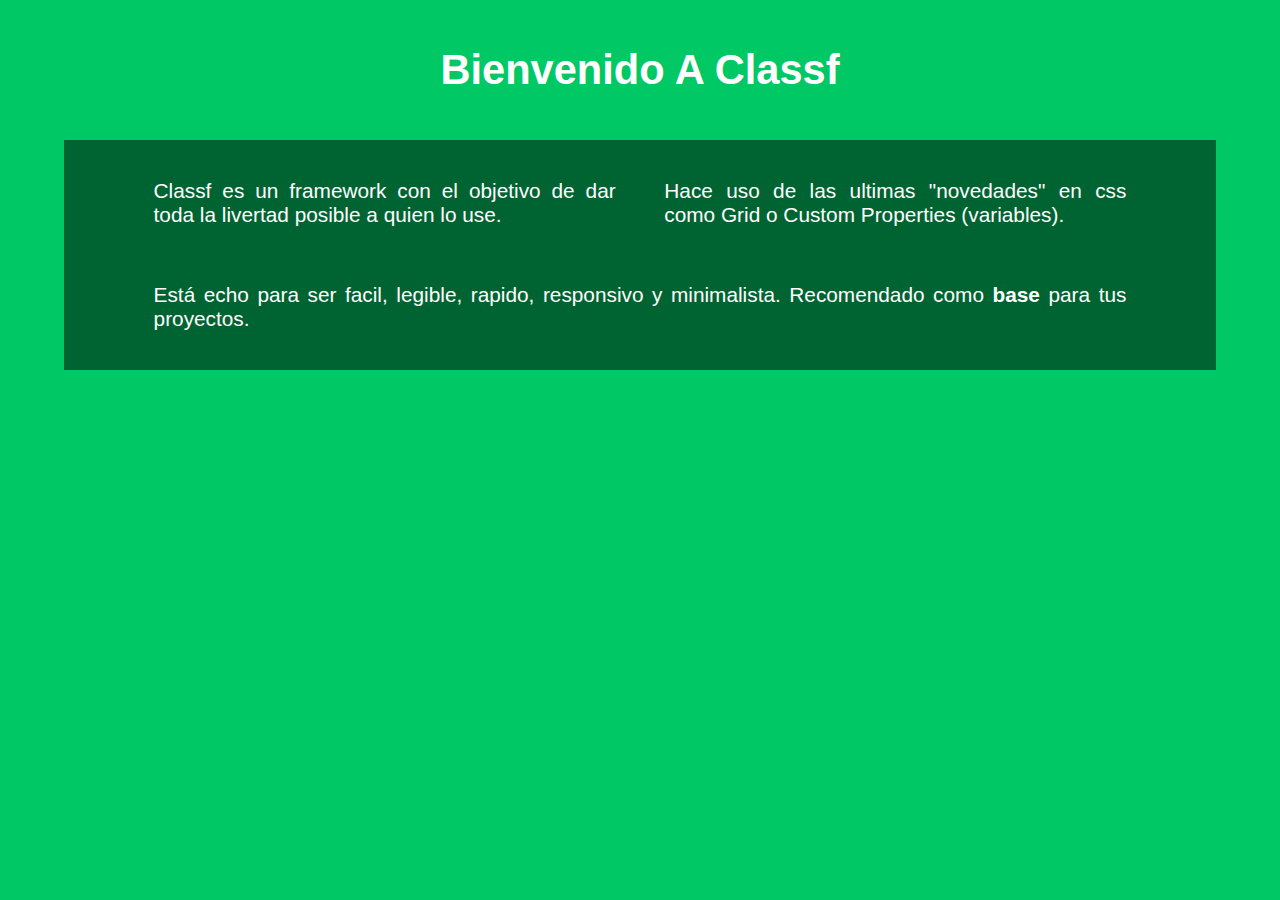
==== commit 03153e6f: "commit" ====
--- a/index.html
+++ b/index.html
@@ -8,21 +8,21 @@
   <link rel="stylesheet" href="css/styles.css"/>
   <title>Classf</title>
 </head>
-<body class="c bg txt color bg-b100 bg-g200 txt-r255 txt-g255 txt-b255 smsize13">
+<body class="c bg txt color bg-b100 bg-g200 txt-r255 txt-g255 txt-b255 text mdsize13">
   <header class="c grid with sm3 cols">
     <div class="c cell with span sm3">
       <h1 class="c text center">Bienvenido A Classf</h1>
     </div>
   </header>
-  <section class="c grid with sm2 cols bg color bg-b50 bg-g100 mleft5 mright5">
+  <section class="c grid with sm2 cols bg color bg-b50 bg-g100 mleft5 mright5 mbuttom5">
     <div class="c cell">
-      <p>Classf es un framework con el objetivo de dar toda la livertad posible a quien lo use.</p>
+      <p class="c text justify">Classf es un framework con el objetivo de dar toda la livertad posible a quien lo use.</p>
     </div>
     <div class="c cell">
-      <p>Hace uso de las ultimas "novedades" en css como Grid o Custom Properties (variables).</p>
+      <p class="c text justify">Hace uso de las ultimas "novedades" en css como Grid o Custom Properties (variables).</p>
     </div>
     <div class="c cell with span sm2">
-      <p>Está echo para ser facil, legible, rapido, responsivo y minimalista. Recomendado como <b>base</b> para tus proyectos.</p>
+      <p class="c text justify">Está echo para ser facil, legible, rapido, responsivo y minimalista. Recomendado como <b>base</b> para tus proyectos.</p>
     </div>
   </section>
 </body>--- a/css/classf/all.css
+++ b/css/classf/all.css
@@ -24,7 +24,7 @@
   padding-right: 7vw;
   padding-top: 2vh;
   padding-bottom: 2vh; }
-  @media (min-width: 320px) {
+  @media (min-width: 375px) {
     .c.grid.with.cols.sm1 {
       grid-template-columns: repeat(1, 1fr); }
     .c.grid.with.cols.sm2 {
@@ -49,7 +49,7 @@
       grid-template-columns: repeat(11, 1fr); }
     .c.grid.with.cols.sm12 {
       grid-template-columns: repeat(12, 1fr); } }
-  @media (min-width: 650px) {
+  @media (min-width: 426px) {
     .c.grid.with.cols.md1 {
       grid-template-columns: repeat(1, 1fr); }
     .c.grid.with.cols.md2 {
@@ -74,7 +74,7 @@
       grid-template-columns: repeat(11, 1fr); }
     .c.grid.with.cols.md12 {
       grid-template-columns: repeat(12, 1fr); } }
-  @media (min-width: 940px) {
+  @media (min-width: 769px) {
     .c.grid.with.cols.lg1 {
       grid-template-columns: repeat(1, 1fr); }
     .c.grid.with.cols.lg2 {
@@ -99,7 +99,7 @@
       grid-template-columns: repeat(11, 1fr); }
     .c.grid.with.cols.lg12 {
       grid-template-columns: repeat(12, 1fr); } }
-  @media (min-width: 1300px) {
+  @media (min-width: 1025px) {
     .c.grid.with.cols.xl1 {
       grid-template-columns: repeat(1, 1fr); }
     .c.grid.with.cols.xl2 {
@@ -127,7 +127,7 @@
   .c.grid .c.cell {
     width: 100%;
     height: 100%; }
-    @media (min-width: 320px) {
+    @media (min-width: 375px) {
       .c.grid .c.cell.with.span.sm1 {
         grid-column: span 1; }
       .c.grid .c.cell.with.span.sm2 {
@@ -152,7 +152,7 @@
         grid-column: span 11; }
       .c.grid .c.cell.with.span.sm12 {
         grid-column: span 12; } }
-    @media (min-width: 650px) {
+    @media (min-width: 426px) {
       .c.grid .c.cell.with.span.md1 {
         grid-column: span 1; }
       .c.grid .c.cell.with.span.md2 {
@@ -177,7 +177,7 @@
         grid-column: span 11; }
       .c.grid .c.cell.with.span.md12 {
         grid-column: span 12; } }
-    @media (min-width: 940px) {
+    @media (min-width: 769px) {
       .c.grid .c.cell.with.span.lg1 {
         grid-column: span 1; }
       .c.grid .c.cell.with.span.lg2 {
@@ -202,7 +202,7 @@
         grid-column: span 11; }
       .c.grid .c.cell.with.span.lg12 {
         grid-column: span 12; } }
-    @media (min-width: 1300px) {
+    @media (min-width: 1025px) {
       .c.grid .c.cell.with.span.xl1 {
         grid-column: span 1; }
       .c.grid .c.cell.with.span.xl2 {
@@ -230,61 +230,61 @@
 
 .c.show.in {
   display: none; }
-  @media (min-width: 0px) and (max-width: 649px) {
+  @media (min-width: 0px) and (max-width: 425px) {
     .c.show.in.sm {
       display: block; } }
-  @media (min-width: 650px) and (max-width: 939px) {
+  @media (min-width: 426px) and (max-width: 768px) {
     .c.show.in.md {
       display: block; } }
-  @media (min-width: 940px) and (max-width: 1299px) {
+  @media (min-width: 769px) and (max-width: 1024px) {
     .c.show.in.lg {
       display: block; } }
-  @media (min-width: 1300px) and (max-width: 1000000px) {
+  @media (min-width: 1025px) and (max-width: 1000000px) {
     .c.show.in.xl {
       display: block; } }
 
 .c.hide.in {
   display: block; }
-  @media (min-width: 0px) and (max-width: 649px) {
+  @media (min-width: 0px) and (max-width: 425px) {
     .c.hide.in.sm {
       display: none; } }
-  @media (min-width: 650px) and (max-width: 939px) {
+  @media (min-width: 426px) and (max-width: 768px) {
     .c.hide.in.md {
       display: none; } }
-  @media (min-width: 940px) and (max-width: 1299px) {
+  @media (min-width: 769px) and (max-width: 1024px) {
     .c.hide.in.lg {
       display: none; } }
-  @media (min-width: 1300px) and (max-width: 1000000px) {
+  @media (min-width: 1025px) and (max-width: 1000000px) {
     .c.hide.in.xl {
       display: none; } }
 
 .c.visible.in {
   visibility: hidden; }
-  @media (min-width: 0px) and (max-width: 649px) {
+  @media (min-width: 0px) and (max-width: 425px) {
     .c.visible.in.sm {
       visibility: visible; } }
-  @media (min-width: 650px) and (max-width: 939px) {
+  @media (min-width: 426px) and (max-width: 768px) {
     .c.visible.in.md {
       visibility: visible; } }
-  @media (min-width: 940px) and (max-width: 1299px) {
+  @media (min-width: 769px) and (max-width: 1024px) {
     .c.visible.in.lg {
       visibility: visible; } }
-  @media (min-width: 1300px) and (max-width: 1000000px) {
+  @media (min-width: 1025px) and (max-width: 1000000px) {
     .c.visible.in.xl {
       visibility: visible; } }
 
 .c.invisible.in {
   visibility: visible; }
-  @media (min-width: 0px) and (max-width: 649px) {
+  @media (min-width: 0px) and (max-width: 425px) {
     .c.invisible.in.sm {
       visibility: hidden; } }
-  @media (min-width: 650px) and (max-width: 939px) {
+  @media (min-width: 426px) and (max-width: 768px) {
     .c.invisible.in.md {
       visibility: hidden; } }
-  @media (min-width: 940px) and (max-width: 1299px) {
+  @media (min-width: 769px) and (max-width: 1024px) {
     .c.invisible.in.lg {
       visibility: hidden; } }
-  @media (min-width: 1300px) and (max-width: 1000000px) {
+  @media (min-width: 1025px) and (max-width: 1000000px) {
     .c.invisible.in.xl {
       visibility: hidden; } }
 
@@ -1406,412 +1406,424 @@
   .c.txt.color.txt-b255 {
     --txtb: 255; }
 
-@media (min-width: 320px) {
-  .c.smsize1 {
+.c.text.left {
+  text-align: left; }
+
+.c.text.right {
+  text-align: right; }
+
+.c.text.center {
+  text-align: center; }
+
+.c.text.justify {
+  text-align: justify; }
+
+@media (min-width: 375px) {
+  .c.text.smsize1 {
     font-size: 0.1em; }
-  .c.smsize2 {
+  .c.text.smsize2 {
     font-size: 0.2em; }
-  .c.smsize3 {
+  .c.text.smsize3 {
     font-size: 0.3em; }
-  .c.smsize4 {
+  .c.text.smsize4 {
     font-size: 0.4em; }
-  .c.smsize5 {
+  .c.text.smsize5 {
     font-size: 0.5em; }
-  .c.smsize6 {
+  .c.text.smsize6 {
     font-size: 0.6em; }
-  .c.smsize7 {
+  .c.text.smsize7 {
     font-size: 0.7em; }
-  .c.smsize8 {
+  .c.text.smsize8 {
     font-size: 0.8em; }
-  .c.smsize9 {
+  .c.text.smsize9 {
     font-size: 0.9em; }
-  .c.smsize10 {
+  .c.text.smsize10 {
     font-size: 1em; }
-  .c.smsize11 {
+  .c.text.smsize11 {
     font-size: 1.1em; }
-  .c.smsize12 {
+  .c.text.smsize12 {
     font-size: 1.2em; }
-  .c.smsize13 {
+  .c.text.smsize13 {
     font-size: 1.3em; }
-  .c.smsize14 {
+  .c.text.smsize14 {
     font-size: 1.4em; }
-  .c.smsize15 {
+  .c.text.smsize15 {
     font-size: 1.5em; }
-  .c.smsize16 {
+  .c.text.smsize16 {
     font-size: 1.6em; }
-  .c.smsize17 {
+  .c.text.smsize17 {
     font-size: 1.7em; }
-  .c.smsize18 {
+  .c.text.smsize18 {
     font-size: 1.8em; }
-  .c.smsize19 {
+  .c.text.smsize19 {
     font-size: 1.9em; }
-  .c.smsize20 {
+  .c.text.smsize20 {
     font-size: 2em; }
-  .c.smsize21 {
+  .c.text.smsize21 {
     font-size: 2.1em; }
-  .c.smsize22 {
+  .c.text.smsize22 {
     font-size: 2.2em; }
-  .c.smsize23 {
+  .c.text.smsize23 {
     font-size: 2.3em; }
-  .c.smsize24 {
+  .c.text.smsize24 {
     font-size: 2.4em; }
-  .c.smsize25 {
+  .c.text.smsize25 {
     font-size: 2.5em; }
-  .c.smsize26 {
+  .c.text.smsize26 {
     font-size: 2.6em; }
-  .c.smsize27 {
+  .c.text.smsize27 {
     font-size: 2.7em; }
-  .c.smsize28 {
+  .c.text.smsize28 {
     font-size: 2.8em; }
-  .c.smsize29 {
+  .c.text.smsize29 {
     font-size: 2.9em; }
-  .c.smsize30 {
+  .c.text.smsize30 {
     font-size: 3em; }
-  .c.smsize31 {
+  .c.text.smsize31 {
     font-size: 3.1em; }
-  .c.smsize32 {
+  .c.text.smsize32 {
     font-size: 3.2em; }
-  .c.smsize33 {
+  .c.text.smsize33 {
     font-size: 3.3em; }
-  .c.smsize34 {
+  .c.text.smsize34 {
     font-size: 3.4em; }
-  .c.smsize35 {
+  .c.text.smsize35 {
     font-size: 3.5em; }
-  .c.smsize36 {
+  .c.text.smsize36 {
     font-size: 3.6em; }
-  .c.smsize37 {
+  .c.text.smsize37 {
     font-size: 3.7em; }
-  .c.smsize38 {
+  .c.text.smsize38 {
     font-size: 3.8em; }
-  .c.smsize39 {
+  .c.text.smsize39 {
     font-size: 3.9em; }
-  .c.smsize40 {
+  .c.text.smsize40 {
     font-size: 4em; }
-  .c.smsize41 {
+  .c.text.smsize41 {
     font-size: 4.1em; }
-  .c.smsize42 {
+  .c.text.smsize42 {
     font-size: 4.2em; }
-  .c.smsize43 {
+  .c.text.smsize43 {
     font-size: 4.3em; }
-  .c.smsize44 {
+  .c.text.smsize44 {
     font-size: 4.4em; }
-  .c.smsize45 {
+  .c.text.smsize45 {
     font-size: 4.5em; }
-  .c.smsize46 {
+  .c.text.smsize46 {
     font-size: 4.6em; }
-  .c.smsize47 {
+  .c.text.smsize47 {
     font-size: 4.7em; }
-  .c.smsize48 {
+  .c.text.smsize48 {
     font-size: 4.8em; }
-  .c.smsize49 {
+  .c.text.smsize49 {
     font-size: 4.9em; }
-  .c.smsize50 {
+  .c.text.smsize50 {
     font-size: 5em; } }
 
-@media (min-width: 650px) {
-  .c.mdsize1 {
+@media (min-width: 426px) {
+  .c.text.mdsize1 {
     font-size: 0.1em; }
-  .c.mdsize2 {
+  .c.text.mdsize2 {
     font-size: 0.2em; }
-  .c.mdsize3 {
+  .c.text.mdsize3 {
     font-size: 0.3em; }
-  .c.mdsize4 {
+  .c.text.mdsize4 {
     font-size: 0.4em; }
-  .c.mdsize5 {
+  .c.text.mdsize5 {
     font-size: 0.5em; }
-  .c.mdsize6 {
+  .c.text.mdsize6 {
     font-size: 0.6em; }
-  .c.mdsize7 {
+  .c.text.mdsize7 {
     font-size: 0.7em; }
-  .c.mdsize8 {
+  .c.text.mdsize8 {
     font-size: 0.8em; }
-  .c.mdsize9 {
+  .c.text.mdsize9 {
     font-size: 0.9em; }
-  .c.mdsize10 {
+  .c.text.mdsize10 {
     font-size: 1em; }
-  .c.mdsize11 {
+  .c.text.mdsize11 {
     font-size: 1.1em; }
-  .c.mdsize12 {
+  .c.text.mdsize12 {
     font-size: 1.2em; }
-  .c.mdsize13 {
+  .c.text.mdsize13 {
     font-size: 1.3em; }
-  .c.mdsize14 {
+  .c.text.mdsize14 {
     font-size: 1.4em; }
-  .c.mdsize15 {
+  .c.text.mdsize15 {
     font-size: 1.5em; }
-  .c.mdsize16 {
+  .c.text.mdsize16 {
     font-size: 1.6em; }
-  .c.mdsize17 {
+  .c.text.mdsize17 {
     font-size: 1.7em; }
-  .c.mdsize18 {
+  .c.text.mdsize18 {
     font-size: 1.8em; }
-  .c.mdsize19 {
+  .c.text.mdsize19 {
     font-size: 1.9em; }
-  .c.mdsize20 {
+  .c.text.mdsize20 {
     font-size: 2em; }
-  .c.mdsize21 {
+  .c.text.mdsize21 {
     font-size: 2.1em; }
-  .c.mdsize22 {
+  .c.text.mdsize22 {
     font-size: 2.2em; }
-  .c.mdsize23 {
+  .c.text.mdsize23 {
     font-size: 2.3em; }
-  .c.mdsize24 {
+  .c.text.mdsize24 {
     font-size: 2.4em; }
-  .c.mdsize25 {
+  .c.text.mdsize25 {
     font-size: 2.5em; }
-  .c.mdsize26 {
+  .c.text.mdsize26 {
     font-size: 2.6em; }
-  .c.mdsize27 {
+  .c.text.mdsize27 {
     font-size: 2.7em; }
-  .c.mdsize28 {
+  .c.text.mdsize28 {
     font-size: 2.8em; }
-  .c.mdsize29 {
+  .c.text.mdsize29 {
     font-size: 2.9em; }
-  .c.mdsize30 {
+  .c.text.mdsize30 {
     font-size: 3em; }
-  .c.mdsize31 {
+  .c.text.mdsize31 {
     font-size: 3.1em; }
-  .c.mdsize32 {
+  .c.text.mdsize32 {
     font-size: 3.2em; }
-  .c.mdsize33 {
+  .c.text.mdsize33 {
     font-size: 3.3em; }
-  .c.mdsize34 {
+  .c.text.mdsize34 {
     font-size: 3.4em; }
-  .c.mdsize35 {
+  .c.text.mdsize35 {
     font-size: 3.5em; }
-  .c.mdsize36 {
+  .c.text.mdsize36 {
     font-size: 3.6em; }
-  .c.mdsize37 {
+  .c.text.mdsize37 {
     font-size: 3.7em; }
-  .c.mdsize38 {
+  .c.text.mdsize38 {
     font-size: 3.8em; }
-  .c.mdsize39 {
+  .c.text.mdsize39 {
     font-size: 3.9em; }
-  .c.mdsize40 {
+  .c.text.mdsize40 {
     font-size: 4em; }
-  .c.mdsize41 {
+  .c.text.mdsize41 {
     font-size: 4.1em; }
-  .c.mdsize42 {
+  .c.text.mdsize42 {
     font-size: 4.2em; }
-  .c.mdsize43 {
+  .c.text.mdsize43 {
     font-size: 4.3em; }
-  .c.mdsize44 {
+  .c.text.mdsize44 {
     font-size: 4.4em; }
-  .c.mdsize45 {
+  .c.text.mdsize45 {
     font-size: 4.5em; }
-  .c.mdsize46 {
+  .c.text.mdsize46 {
     font-size: 4.6em; }
-  .c.mdsize47 {
+  .c.text.mdsize47 {
     font-size: 4.7em; }
-  .c.mdsize48 {
+  .c.text.mdsize48 {
     font-size: 4.8em; }
-  .c.mdsize49 {
+  .c.text.mdsize49 {
     font-size: 4.9em; }
-  .c.mdsize50 {
+  .c.text.mdsize50 {
     font-size: 5em; } }
 
-@media (min-width: 940px) {
-  .c.lgsize1 {
+@media (min-width: 769px) {
+  .c.text.lgsize1 {
     font-size: 0.1em; }
-  .c.lgsize2 {
+  .c.text.lgsize2 {
     font-size: 0.2em; }
-  .c.lgsize3 {
+  .c.text.lgsize3 {
     font-size: 0.3em; }
-  .c.lgsize4 {
+  .c.text.lgsize4 {
     font-size: 0.4em; }
-  .c.lgsize5 {
+  .c.text.lgsize5 {
     font-size: 0.5em; }
-  .c.lgsize6 {
+  .c.text.lgsize6 {
     font-size: 0.6em; }
-  .c.lgsize7 {
+  .c.text.lgsize7 {
     font-size: 0.7em; }
-  .c.lgsize8 {
+  .c.text.lgsize8 {
     font-size: 0.8em; }
-  .c.lgsize9 {
+  .c.text.lgsize9 {
     font-size: 0.9em; }
-  .c.lgsize10 {
+  .c.text.lgsize10 {
     font-size: 1em; }
-  .c.lgsize11 {
+  .c.text.lgsize11 {
     font-size: 1.1em; }
-  .c.lgsize12 {
+  .c.text.lgsize12 {
     font-size: 1.2em; }
-  .c.lgsize13 {
+  .c.text.lgsize13 {
     font-size: 1.3em; }
-  .c.lgsize14 {
+  .c.text.lgsize14 {
     font-size: 1.4em; }
-  .c.lgsize15 {
+  .c.text.lgsize15 {
     font-size: 1.5em; }
-  .c.lgsize16 {
+  .c.text.lgsize16 {
     font-size: 1.6em; }
-  .c.lgsize17 {
+  .c.text.lgsize17 {
     font-size: 1.7em; }
-  .c.lgsize18 {
+  .c.text.lgsize18 {
     font-size: 1.8em; }
-  .c.lgsize19 {
+  .c.text.lgsize19 {
     font-size: 1.9em; }
-  .c.lgsize20 {
+  .c.text.lgsize20 {
     font-size: 2em; }
-  .c.lgsize21 {
+  .c.text.lgsize21 {
     font-size: 2.1em; }
-  .c.lgsize22 {
+  .c.text.lgsize22 {
     font-size: 2.2em; }
-  .c.lgsize23 {
+  .c.text.lgsize23 {
     font-size: 2.3em; }
-  .c.lgsize24 {
+  .c.text.lgsize24 {
     font-size: 2.4em; }
-  .c.lgsize25 {
+  .c.text.lgsize25 {
     font-size: 2.5em; }
-  .c.lgsize26 {
+  .c.text.lgsize26 {
     font-size: 2.6em; }
-  .c.lgsize27 {
+  .c.text.lgsize27 {
     font-size: 2.7em; }
-  .c.lgsize28 {
+  .c.text.lgsize28 {
     font-size: 2.8em; }
-  .c.lgsize29 {
+  .c.text.lgsize29 {
     font-size: 2.9em; }
-  .c.lgsize30 {
+  .c.text.lgsize30 {
     font-size: 3em; }
-  .c.lgsize31 {
+  .c.text.lgsize31 {
     font-size: 3.1em; }
-  .c.lgsize32 {
+  .c.text.lgsize32 {
     font-size: 3.2em; }
-  .c.lgsize33 {
+  .c.text.lgsize33 {
     font-size: 3.3em; }
-  .c.lgsize34 {
+  .c.text.lgsize34 {
     font-size: 3.4em; }
-  .c.lgsize35 {
+  .c.text.lgsize35 {
     font-size: 3.5em; }
-  .c.lgsize36 {
+  .c.text.lgsize36 {
     font-size: 3.6em; }
-  .c.lgsize37 {
+  .c.text.lgsize37 {
     font-size: 3.7em; }
-  .c.lgsize38 {
+  .c.text.lgsize38 {
     font-size: 3.8em; }
-  .c.lgsize39 {
+  .c.text.lgsize39 {
     font-size: 3.9em; }
-  .c.lgsize40 {
+  .c.text.lgsize40 {
     font-size: 4em; }
-  .c.lgsize41 {
+  .c.text.lgsize41 {
     font-size: 4.1em; }
-  .c.lgsize42 {
+  .c.text.lgsize42 {
     font-size: 4.2em; }
-  .c.lgsize43 {
+  .c.text.lgsize43 {
     font-size: 4.3em; }
-  .c.lgsize44 {
+  .c.text.lgsize44 {
     font-size: 4.4em; }
-  .c.lgsize45 {
+  .c.text.lgsize45 {
     font-size: 4.5em; }
-  .c.lgsize46 {
+  .c.text.lgsize46 {
     font-size: 4.6em; }
-  .c.lgsize47 {
+  .c.text.lgsize47 {
     font-size: 4.7em; }
-  .c.lgsize48 {
+  .c.text.lgsize48 {
     font-size: 4.8em; }
-  .c.lgsize49 {
+  .c.text.lgsize49 {
     font-size: 4.9em; }
-  .c.lgsize50 {
+  .c.text.lgsize50 {
     font-size: 5em; } }
 
-@media (min-width: 1300px) {
-  .c.xlsize1 {
+@media (min-width: 1025px) {
+  .c.text.xlsize1 {
     font-size: 0.1em; }
-  .c.xlsize2 {
+  .c.text.xlsize2 {
     font-size: 0.2em; }
-  .c.xlsize3 {
+  .c.text.xlsize3 {
     font-size: 0.3em; }
-  .c.xlsize4 {
+  .c.text.xlsize4 {
     font-size: 0.4em; }
-  .c.xlsize5 {
+  .c.text.xlsize5 {
     font-size: 0.5em; }
-  .c.xlsize6 {
+  .c.text.xlsize6 {
     font-size: 0.6em; }
-  .c.xlsize7 {
+  .c.text.xlsize7 {
     font-size: 0.7em; }
-  .c.xlsize8 {
+  .c.text.xlsize8 {
     font-size: 0.8em; }
-  .c.xlsize9 {
+  .c.text.xlsize9 {
     font-size: 0.9em; }
-  .c.xlsize10 {
+  .c.text.xlsize10 {
     font-size: 1em; }
-  .c.xlsize11 {
+  .c.text.xlsize11 {
     font-size: 1.1em; }
-  .c.xlsize12 {
+  .c.text.xlsize12 {
     font-size: 1.2em; }
-  .c.xlsize13 {
+  .c.text.xlsize13 {
     font-size: 1.3em; }
-  .c.xlsize14 {
+  .c.text.xlsize14 {
     font-size: 1.4em; }
-  .c.xlsize15 {
+  .c.text.xlsize15 {
     font-size: 1.5em; }
-  .c.xlsize16 {
+  .c.text.xlsize16 {
     font-size: 1.6em; }
-  .c.xlsize17 {
+  .c.text.xlsize17 {
     font-size: 1.7em; }
-  .c.xlsize18 {
+  .c.text.xlsize18 {
     font-size: 1.8em; }
-  .c.xlsize19 {
+  .c.text.xlsize19 {
     font-size: 1.9em; }
-  .c.xlsize20 {
+  .c.text.xlsize20 {
     font-size: 2em; }
-  .c.xlsize21 {
+  .c.text.xlsize21 {
     font-size: 2.1em; }
-  .c.xlsize22 {
+  .c.text.xlsize22 {
     font-size: 2.2em; }
-  .c.xlsize23 {
+  .c.text.xlsize23 {
     font-size: 2.3em; }
-  .c.xlsize24 {
+  .c.text.xlsize24 {
     font-size: 2.4em; }
-  .c.xlsize25 {
+  .c.text.xlsize25 {
     font-size: 2.5em; }
-  .c.xlsize26 {
+  .c.text.xlsize26 {
     font-size: 2.6em; }
-  .c.xlsize27 {
+  .c.text.xlsize27 {
     font-size: 2.7em; }
-  .c.xlsize28 {
+  .c.text.xlsize28 {
     font-size: 2.8em; }
-  .c.xlsize29 {
+  .c.text.xlsize29 {
     font-size: 2.9em; }
-  .c.xlsize30 {
+  .c.text.xlsize30 {
     font-size: 3em; }
-  .c.xlsize31 {
+  .c.text.xlsize31 {
     font-size: 3.1em; }
-  .c.xlsize32 {
+  .c.text.xlsize32 {
     font-size: 3.2em; }
-  .c.xlsize33 {
+  .c.text.xlsize33 {
     font-size: 3.3em; }
-  .c.xlsize34 {
+  .c.text.xlsize34 {
     font-size: 3.4em; }
-  .c.xlsize35 {
+  .c.text.xlsize35 {
     font-size: 3.5em; }
-  .c.xlsize36 {
+  .c.text.xlsize36 {
     font-size: 3.6em; }
-  .c.xlsize37 {
+  .c.text.xlsize37 {
     font-size: 3.7em; }
-  .c.xlsize38 {
+  .c.text.xlsize38 {
     font-size: 3.8em; }
-  .c.xlsize39 {
+  .c.text.xlsize39 {
     font-size: 3.9em; }
-  .c.xlsize40 {
+  .c.text.xlsize40 {
     font-size: 4em; }
-  .c.xlsize41 {
+  .c.text.xlsize41 {
     font-size: 4.1em; }
-  .c.xlsize42 {
+  .c.text.xlsize42 {
     font-size: 4.2em; }
-  .c.xlsize43 {
+  .c.text.xlsize43 {
     font-size: 4.3em; }
-  .c.xlsize44 {
+  .c.text.xlsize44 {
     font-size: 4.4em; }
-  .c.xlsize45 {
+  .c.text.xlsize45 {
     font-size: 4.5em; }
-  .c.xlsize46 {
+  .c.text.xlsize46 {
     font-size: 4.6em; }
-  .c.xlsize47 {
+  .c.text.xlsize47 {
     font-size: 4.7em; }
-  .c.xlsize48 {
+  .c.text.xlsize48 {
     font-size: 4.8em; }
-  .c.xlsize49 {
+  .c.text.xlsize49 {
     font-size: 4.9em; }
-  .c.xlsize50 {
+  .c.text.xlsize50 {
     font-size: 5em; } }
 
 .c.p0 {
@@ -2143,6 +2155,3 @@
 
 .c.mbottom50 {
   margin-bottom: 50%; }
-
-.c.text.center {
-  text-align: center; }
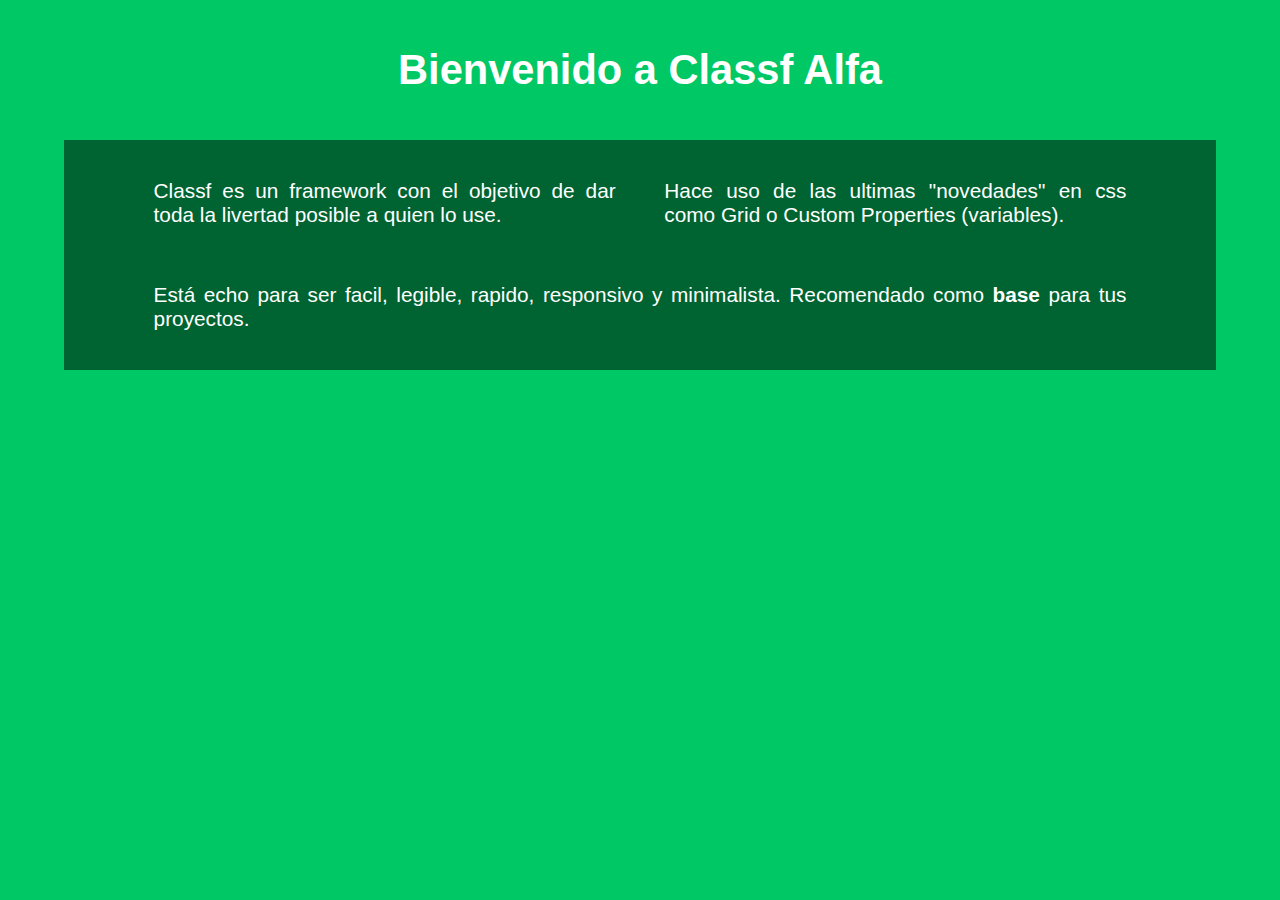
==== commit cee9c162: "commit" ====
--- a/index.html
+++ b/index.html
@@ -11,7 +11,7 @@
 <body class="c bg txt color bg-b100 bg-g200 txt-r255 txt-g255 txt-b255 text mdsize13">
   <header class="c grid with sm3 cols">
     <div class="c cell with span sm3">
-      <h1 class="c text center">Bienvenido A Classf</h1>
+      <h1 class="c text center">Bienvenido a Classf Alfa</h1>
     </div>
   </header>
   <section class="c grid with sm2 cols bg color bg-b50 bg-g100 mleft5 mright5 mbuttom5">
